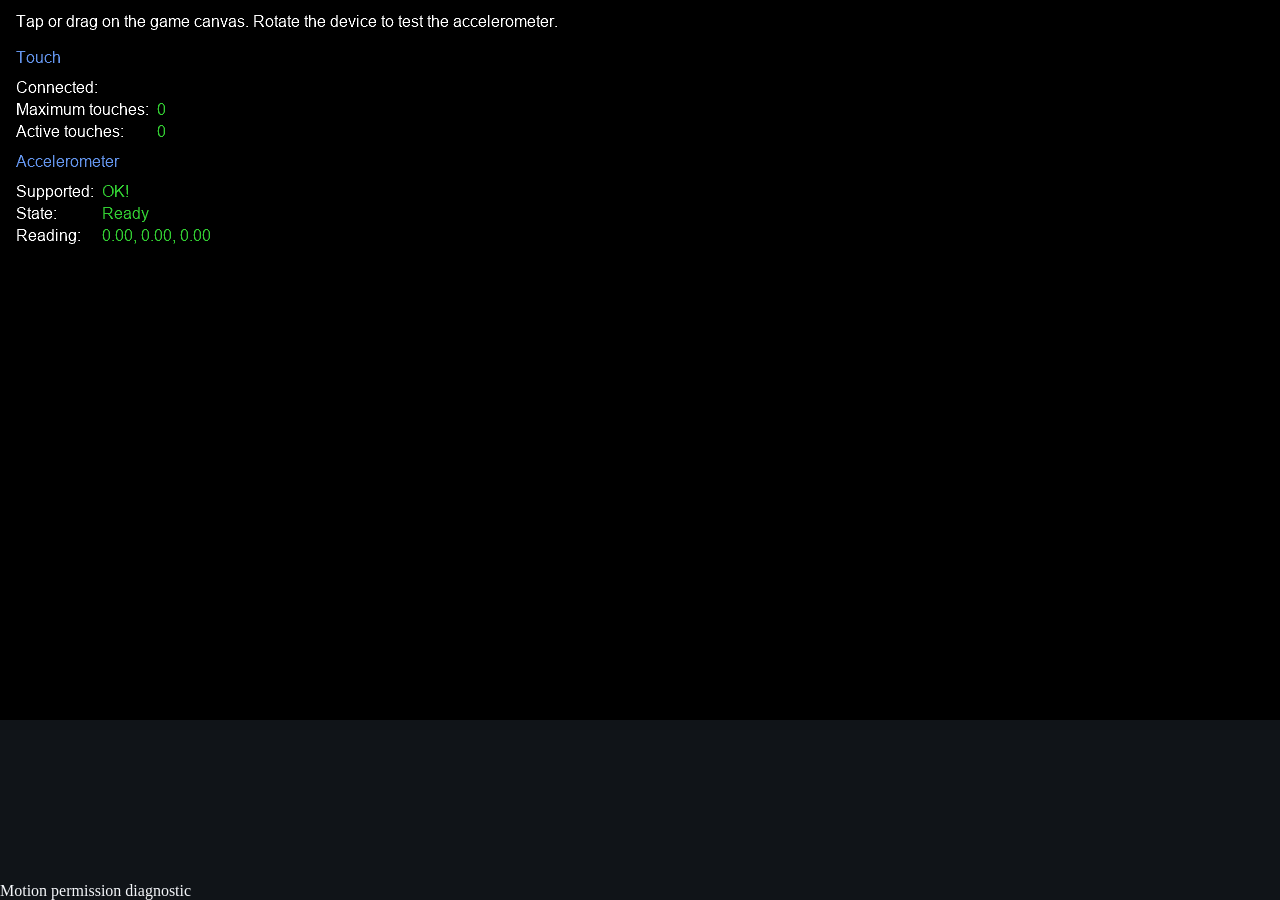
==== index.html @ 0f539017 "opt-in with click" ====
<!DOCTYPE html>
<html lang="en">

<head>
    <meta charset="utf-8">
    <meta name="viewport" content="width=device-width, initial-scale=1">
    <title>MonoGame.Web Mobile Input Validation</title>
    <link rel="icon" href="./favicon.ico">
    <link rel="stylesheet" href="./host.css">
</head>

<body>
    <main id="validation-page">
        <main id="monogame-host"
              data-application-name="MonoGame.Web Mobile Input Validation"
              data-canvas-id="canvas"
              data-content-base-uri="./"
              data-status-id="monogame-host-status"
              data-runtime-script-uri=""
              data-host-exports-type-name=""
              data-main-assembly-name="">
            <canvas id="canvas"
                    width="960"
                    height="540"
                    aria-label="MonoGame mobile input validation canvas"></canvas>
            <p id="monogame-host-status"
               class="host-status"
               hidden
               role="alert"></p>
        </main>

        <label for="accelerometer-permission-diagnostic">Motion permission diagnostic</label>
        <textarea id="accelerometer-permission-diagnostic"
                  hidden
                  readonly
                  rows="5"></textarea>
    </main>

    <noscript>
        <p class="noscript-banner">MonoGame.Web requires JavaScript.</p>
    </noscript>

    <script type="module"
            src="./main.js"></script>
</body>

</html>
---- host.css ----
html,
body {
    width: 100%;
    min-height: 100%;
    margin: 0;
}

body {
    background: #101418;
    color: #f5f7fa;
}

#validation-page {
    display: flex;
    flex-direction: column;
    min-height: 100vh;
    min-height: 100dvh;
}

#monogame-host {
    position: relative;
    flex: 1 1 auto;
    min-height: 0;
    overflow: hidden;
}

#canvas {
    display: block;
    width: 100%;
    height: 100%;
    border: 0;
    background: #000000;
}

#accelerometer-permission-diagnostic {
    box-sizing: border-box;
    width: calc(100% - 2rem);
    margin: 0.5rem 1rem 1rem;
    resize: vertical;
}

.host-status {
    position: absolute;
    right: 1rem;
    bottom: 1rem;
    left: 1rem;
    margin: 0;
    padding: 0.75rem 1rem;
    background: rgba(136, 35, 35, 0.92);
    color: #ffffff;
    font: 14px/1.4 "Segoe UI", Tahoma, Geneva, Verdana, sans-serif;
}

.noscript-banner {
    margin: 0;
    padding: 1rem;
    background: #882323;
    color: #ffffff;
    font: 14px/1.4 "Segoe UI", Tahoma, Geneva, Verdana, sans-serif;
}
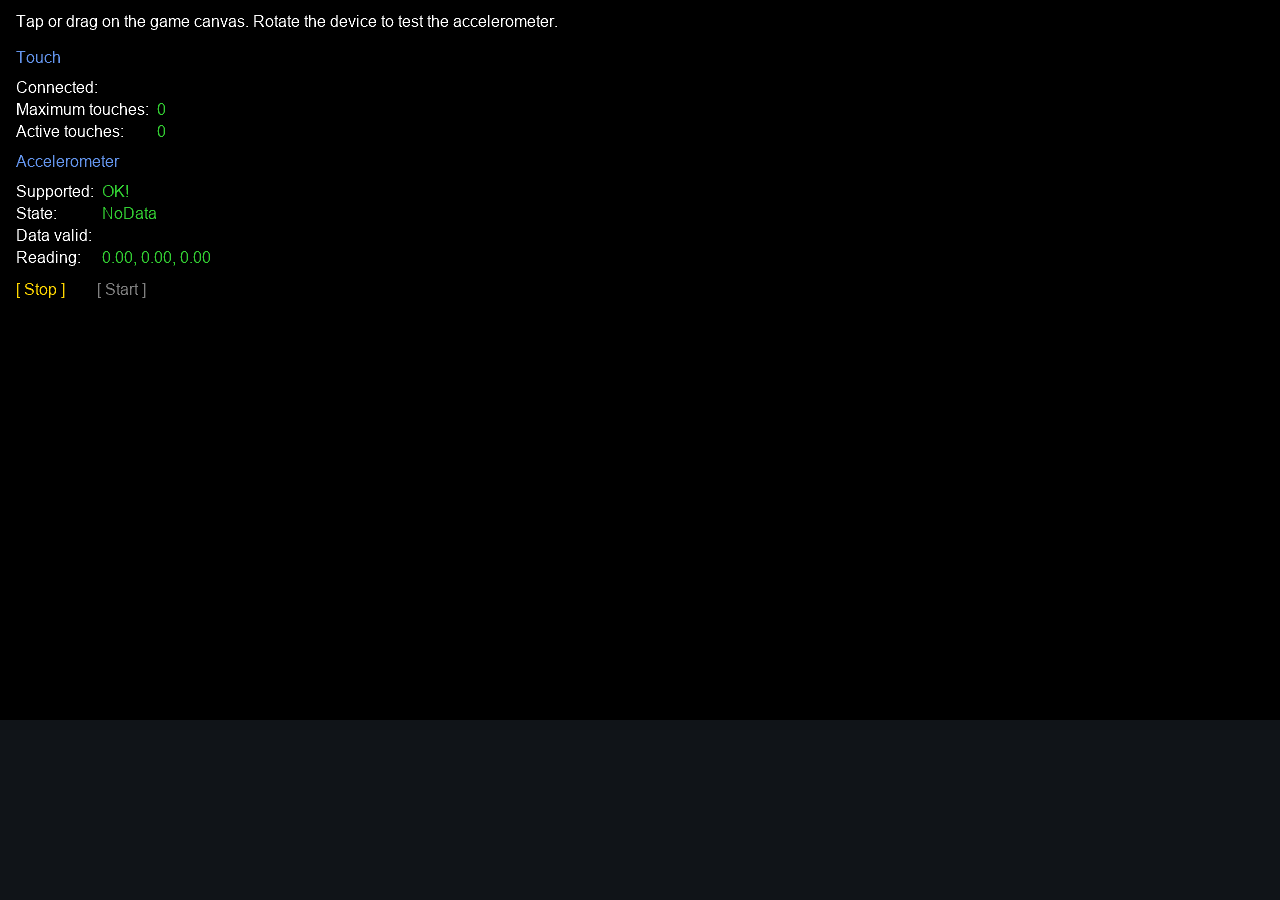
==== commit 4028d7ec: "bleh" ====
--- a/index.html
+++ b/index.html
@@ -5,8 +5,51 @@
     <meta charset="utf-8">
     <meta name="viewport" content="width=device-width, initial-scale=1">
     <title>MonoGame.Web Mobile Input Validation</title>
-    <link rel="icon" href="./favicon.ico">
-    <link rel="stylesheet" href="./host.css">
+    <style>
+        html, body {
+            width: 100%;
+            min-height: 100%;
+            margin: 0;
+        }
+
+        body {
+            background: #101418;
+            color: #f5f7fa;
+        }
+
+        #validation-page {
+            display: flex;
+            flex-direction: column;
+            min-height: 100vh;
+            min-height: 100dvh;
+        }
+
+        #monogame-host {
+            position: relative;
+            flex: 1 1 auto;
+            min-height: 0;
+            overflow: hidden;
+        }
+
+        #canvas {
+            display: block;
+            width: 100%;
+            height: 100%;
+            border: 0;
+            background: #000;
+        }
+
+        .host-status {
+            position: absolute;
+            right: 1rem;
+            bottom: 1rem;
+            left: 1rem;
+            margin: 0;
+            padding: 0.75rem 1rem;
+            background: #882323;
+            color: #fff;
+        }
+    </style>
 </head>
 
 <body>
@@ -16,9 +59,10 @@
               data-canvas-id="canvas"
               data-content-base-uri="./"
               data-status-id="monogame-host-status"
-              data-runtime-script-uri=""
-              data-host-exports-type-name=""
-              data-main-assembly-name="">
+              data-runtime-script-uri="./_framework/dotnet.js"
+              data-host-exports-type-name="TestWebMobileInputValidation.HostExports"
+              data-main-assembly-name="TestWebMobileInputValidation.dll"
+              data-canvas-resize-policy="Adaptive">
             <canvas id="canvas"
                     width="960"
                     height="540"
@@ -29,19 +73,30 @@
                role="alert"></p>
         </main>
 
-        <label for="accelerometer-permission-diagnostic">Motion permission diagnostic</label>
-        <textarea id="accelerometer-permission-diagnostic"
-                  hidden
-                  readonly
-                  rows="5"></textarea>
     </main>
 
     <noscript>
         <p class="noscript-banner">MonoGame.Web requires JavaScript.</p>
     </noscript>
 
-    <script type="module"
-            src="./main.js"></script>
+    <script type="module">
+        const root = document.getElementById("monogame-host");
+        const canvas = document.getElementById("canvas");
+        const statusElement = document.getElementById("monogame-host-status");
+        const { start } = await import("./_monogame/monogame-web-host.js");
+
+        start({
+            root,
+            canvas,
+            managed: {
+                assemblyName: "TestWebMobileInputValidation",
+                hostExportsTypeName: "TestWebMobileInputValidation.HostExports"
+            },
+            applicationName: "MonoGame.Web Mobile Input Validation",
+            canvasResizePolicy: "Adaptive",
+            statusElement
+        });
+    </script>
 </body>
 
 </html>
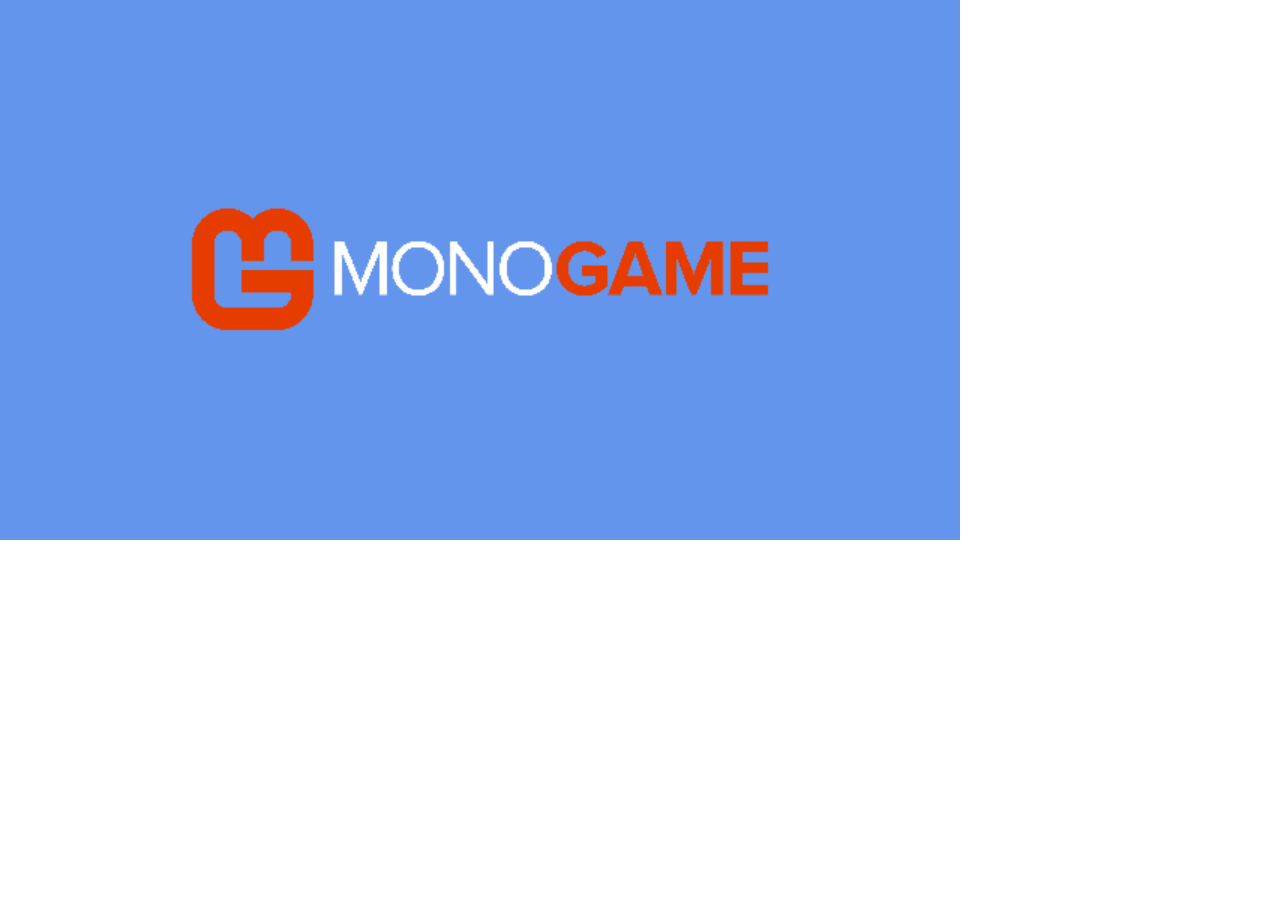
==== commit a66f6d85: "bleh" ====
--- a/index.html
+++ b/index.html
@@ -1,102 +1,423 @@
 <!DOCTYPE html>
 <html lang="en">
-
 <head>
     <meta charset="utf-8">
     <meta name="viewport" content="width=device-width, initial-scale=1">
-    <title>MonoGame.Web Mobile Input Validation</title>
+    <title>MonoGame.Web Browser Host Validation</title>
     <style>
-        html, body {
-            width: 100%;
-            min-height: 100%;
-            margin: 0;
-        }
-
-        body {
-            background: #101418;
-            color: #f5f7fa;
-        }
-
-        #validation-page {
-            display: flex;
-            flex-direction: column;
-            min-height: 100vh;
-            min-height: 100dvh;
-        }
-
-        #monogame-host {
-            position: relative;
-            flex: 1 1 auto;
-            min-height: 0;
-            overflow: hidden;
-        }
-
-        #canvas {
-            display: block;
-            width: 100%;
-            height: 100%;
-            border: 0;
-            background: #000;
-        }
-
-        .host-status {
-            position: absolute;
-            right: 1rem;
-            bottom: 1rem;
-            left: 1rem;
-            margin: 0;
-            padding: 0.75rem 1rem;
-            background: #882323;
-            color: #fff;
-        }
+        html, body { margin: 0; min-width: 100%; min-height: 100%; overscroll-behavior: none; }
+        #monogame-host { position: fixed; inset: 0; overflow: hidden; }
+        #monogame-host[data-canvas-resize-policy="Project"], #monogame-host[data-canvas-resize-policy="None"] { position: relative; inset: auto; display: inline-block; }
+        #canvas { display: block; width: 100%; height: 100%; border: 0; background: #000; touch-action: none; user-select: none; -webkit-tap-highlight-color: transparent; }
+        #monogame-host[data-canvas-resize-policy="Project"] #canvas, #monogame-host[data-canvas-resize-policy="None"] #canvas { width: auto; height: auto; }
+        #fullscreen-validation-control { position: absolute; z-index: 2; top: 1rem; left: 1rem; }
+        #keyboard-fullscreen-controls { position: absolute; z-index: 2; top: 1rem; left: 1rem; right: 1rem; max-width: 28rem; padding: 0.75rem; border-radius: 0.5rem; background: #17161d; color: white; font: 1rem system-ui, sans-serif; }
+        #keyboard-fullscreen-controls[hidden] { display: none; }
+        #keyboard-fullscreen-controls button { min-height: 44px; padding: 0.5rem 0.75rem; font: inherit; }
+        #keyboard-fullscreen-state { display: block; margin-top: 0.5rem; white-space: pre-line; overflow-wrap: anywhere; }
+        #monogame-shell-loading, #monogame-shell-error { position: absolute; z-index: 1; inset: 0; display: grid; place-items: center; padding: 2rem; background: #17161d; color: #f7f5f5; font-family: system-ui, sans-serif; text-align: center; }
+        #monogame-shell-loading[hidden], #monogame-shell-error[hidden] { display: none; }
+        #monogame-shell-loading { pointer-events: none; }
+        .monogame-shell-panel { max-width: 24rem; }
+        .monogame-shell-brand { display: flex; align-items: center; justify-content: center; gap: 0.75rem; font-size: 1.5rem; font-weight: 700; letter-spacing: 0.04em; }
+        .monogame-shell-brand img { width: 3rem; height: 3rem; }
+        .monogame-shell-brand .monogame-shell-logo { display: block; width: min(14rem, calc(100vw - 4rem)); height: auto; }
+        #monogame-shell-message { margin: 1.5rem 0 0; line-height: 1.5; }
+        .monogame-shell-indicator { width: min(100%, 16rem); height: 0.25rem; margin: 1rem auto 0; overflow: hidden; border-radius: 999px; background: #3d3a45; }
+        .monogame-shell-indicator::before { display: block; width: 40%; height: 100%; content: ""; border-radius: inherit; background: #e73c00; animation: monogame-shell-loading 1.2s ease-in-out infinite; }
+        #monogame-shell-error { background: #321d23; }
+        @keyframes monogame-shell-loading { from { transform: translateX(-125%); } to { transform: translateX(350%); } }
+        @media (prefers-reduced-motion: reduce) { .monogame-shell-indicator::before { animation: none; transform: translateX(75%); } }
     </style>
 </head>
-
 <body>
-    <main id="validation-page">
-        <main id="monogame-host"
-              data-application-name="MonoGame.Web Mobile Input Validation"
-              data-canvas-id="canvas"
-              data-content-base-uri="./"
-              data-status-id="monogame-host-status"
-              data-runtime-script-uri="./_framework/dotnet.js"
-              data-host-exports-type-name="TestWebMobileInputValidation.HostExports"
-              data-main-assembly-name="TestWebMobileInputValidation.dll"
-              data-canvas-resize-policy="Adaptive">
-            <canvas id="canvas"
-                    width="960"
-                    height="540"
-                    aria-label="MonoGame mobile input validation canvas"></canvas>
-            <p id="monogame-host-status"
-               class="host-status"
-               hidden
-               role="alert"></p>
-        </main>
-
+    <main id="monogame-host">
+        <canvas id="canvas" width="320" height="180" aria-label="MonoGame browser host canvas"></canvas>
+        <section id="keyboard-fullscreen-controls" hidden aria-label="Keyboard fullscreen test">
+            <button id="keyboard-enter-fullscreen" type="button">Enter fullscreen</button>
+            <button id="keyboard-exit-fullscreen" type="button">Exit fullscreen</button>
+            <p>Enter fullscreen, then tap the game button below to open the input dialog.</p>
+            <output id="keyboard-fullscreen-state" role="status" aria-live="polite">Waiting for the game.</output>
+        </section>
+        <section id="monogame-shell-loading" hidden aria-labelledby="monogame-shell-loading-title">
+            <div class="monogame-shell-panel">
+                <div class="monogame-shell-brand">
+                    <img id="monogame-shell-loading-title" class="monogame-shell-logo" src="./mglogo.svg" alt="MonoGame">
+                </div>
+                <p id="monogame-shell-message" role="status" aria-live="polite">Starting MonoGame...</p>
+                <div class="monogame-shell-indicator" aria-hidden="true"></div>
+            </div>
+        </section>
+        <section id="monogame-shell-error" hidden role="alert" aria-labelledby="monogame-shell-error-title">
+            <div class="monogame-shell-panel">
+                <div class="monogame-shell-brand">
+                    <img src="./favicon.ico" alt="">
+                    <span id="monogame-shell-error-title">MonoGame could not start</span>
+                </div>
+                <p id="monogame-shell-error-message"></p>
+            </div>
+        </section>
     </main>
-
-    <noscript>
-        <p class="noscript-banner">MonoGame.Web requires JavaScript.</p>
-    </noscript>
-
+    <noscript><p>MonoGame.Web requires JavaScript.</p></noscript>
     <script type="module">
-        const root = document.getElementById("monogame-host");
-        const canvas = document.getElementById("canvas");
-        const statusElement = document.getElementById("monogame-host-status");
-        const { start } = await import("./_monogame/monogame-web-host.js");
-
-        start({
-            root,
-            canvas,
-            managed: {
-                assemblyName: "TestWebMobileInputValidation",
-                hostExportsTypeName: "TestWebMobileInputValidation.HostExports"
-            },
-            applicationName: "MonoGame.Web Mobile Input Validation",
-            canvasResizePolicy: "Adaptive",
-            statusElement
-        });
+        const query = new URLSearchParams(globalThis.location.search);
+        const keyboardFullscreenEnabled = query.has("keyboard-fullscreen");
+        let dialogFullscreenTarget = null;
+        const canvasResizePolicy = query.get("canvas-resize-policy") ?? "Adaptive";
+        const shellMode = query.get("shell");
+        const defaultShellEnabled = shellMode === "default" || shellMode === "error" || shellMode === "canvas-id";
+        const loadingScreen = document.getElementById("monogame-shell-loading");
+        const loadingMessage = document.getElementById("monogame-shell-message");
+        const errorScreen = document.getElementById("monogame-shell-error");
+        const errorMessage = document.getElementById("monogame-shell-error-message");
+        const DropBudgetBatchCount = 65;
+        let entryStopCompletion = null;
+        const DropBudgetFileByteLength = 1024 * 1024;
+        if (defaultShellEnabled) {
+            loadingScreen.hidden = false;
+        }
+
+        function showShellError(message) {
+            loadingScreen.remove();
+            errorMessage.textContent = message;
+            errorScreen.hidden = false;
+        }
+
+        function dispatchKeyboardEvent(type, code, key) {
+            globalThis.dispatchEvent(new KeyboardEvent(type, { code, key }));
+        }
+
+        async function waitForDropBatchReleaseAsync(host, batchNumber) {
+            const timeout = globalThis.performance.now() + 10000;
+            while (host.window.stagedDropBatches.length > 0 || host.window.stagedDropBytes > 0) {
+                if (globalThis.performance.now() >= timeout) {
+                    throw new Error(`Drop batch ${batchNumber} was not released within ten seconds.`);
+                }
+
+                await new Promise((resolve) => globalThis.setTimeout(resolve, 0));
+            }
+        }
+
+        async function validateDropBudgetAsync(host) {
+            const fileSystem = host.native.fileSystem;
+            const fileBytes = new Uint8Array(DropBudgetFileByteLength);
+
+            for (let batchNumber = 1; batchNumber <= DropBudgetBatchCount; batchNumber++) {
+                const file = new File([fileBytes], `drop-budget-${batchNumber}.bin`, {
+                    type: "application/octet-stream"
+                });
+                await host.window.stageDroppedFilesAsync(
+                    [file],
+                    fileSystem,
+                    host.native.notifyFileDrop,
+                    host.native.notifyFileDropComplete);
+                await waitForDropBatchReleaseAsync(host, batchNumber);
+            }
+
+            globalThis.MonoGameWebHostValidation.reportPhase(
+                "dropBudgetValidated",
+                `Validated ${DropBudgetBatchCount} sequential ${DropBudgetFileByteLength}-byte drops across the 64 MiB staging budget.`);
+        }
+
+        globalThis.MonoGameWebHostValidation = {
+            isKeyboardFullscreenValidationEnabled() {
+                return keyboardFullscreenEnabled;
+            },
+            getKeyboardFullscreenCanvasWidth() {
+                return document.getElementById("canvas").clientWidth;
+            },
+            getKeyboardFullscreenCanvasHeight() {
+                return document.getElementById("canvas").clientHeight;
+            },
+            reportKeyboardFullscreenState(phase) {
+                const dialog = document.querySelector("#monogame-host dialog");
+                const fullscreenTarget = document.fullscreenElement;
+                const modal = dialog?.matches(":modal") ?? false;
+                if (phase === "dialog opened") {
+                    if (!modal) {
+                        throw new Error("The keyboard dialog did not open as a modal. Verify the matching framework and runtime packages.");
+                    }
+                    dialogFullscreenTarget = fullscreenTarget;
+                }
+                const retained = phase === "dialog closed" && dialogFullscreenTarget != null
+                    ? `\nFullscreen retained: ${fullscreenTarget === dialogFullscreenTarget ? "yes" : "no"}`
+                    : "";
+                const message = `${phase}\nFullscreen: ${fullscreenTarget?.id ?? "inactive"}\nDialog: ${modal ? "modal" : "closed"}\nInput focused: ${dialog?.contains(document.activeElement) ? "yes" : "no"}${retained}`;
+                document.getElementById("keyboard-fullscreen-state").textContent = message;
+                console.info("[BrowserHostValidation]", "keyboardFullscreenState", message);
+            },
+            reportPhase(phaseName, message) {
+                console.info("[BrowserHostValidation]", phaseName, message);
+                if (phaseName === "entryPoint" && query.has("host-stop-entry")) {
+                    queueMicrotask(() => {
+                        entryStopCompletion = globalThis.MonoGameWebHost.getActiveHost().stop();
+                    });
+                }
+            },
+            validateCanvasSize(drawingBufferWidth, drawingBufferHeight, cssWidth, cssHeight) {
+                const canvas = document.getElementById("canvas");
+                if (canvas == null) {
+                    throw new Error("The validation canvas was not found.");
+                }
+
+                const canvasBounds = canvas.getBoundingClientRect();
+                if (canvas.width !== drawingBufferWidth
+                    || canvas.height !== drawingBufferHeight
+                    || Math.round(canvasBounds.width) !== cssWidth
+                    || Math.round(canvasBounds.height) !== cssHeight) {
+                    throw new Error(`Expected canvas drawing buffer ${drawingBufferWidth}x${drawingBufferHeight} and CSS size ${cssWidth}x${cssHeight}, but found drawing buffer ${canvas.width}x${canvas.height} and CSS size ${canvasBounds.width}x${canvasBounds.height}.`);
+                }
+            },
+            getDevicePixelWidth(cssWidth) {
+                return Math.round(cssWidth * globalThis.devicePixelRatio);
+            },
+            getDevicePixelHeight(cssHeight) {
+                return Math.round(cssHeight * globalThis.devicePixelRatio);
+            },
+            requestMouseMove(cssX, cssY) {
+                const canvas = document.getElementById("canvas");
+                if (canvas == null) {
+                    throw new Error("The validation canvas was not found.");
+                }
+
+                canvas.dispatchEvent(new MouseEvent("mousemove", {
+                    bubbles: true,
+                    clientX: cssX,
+                    clientY: cssY
+                }));
+            },
+            requestFocusLifecycleValidation() {
+                globalThis.dispatchEvent(new Event("blur"));
+                globalThis.dispatchEvent(new Event("focus"));
+            },
+            requestKeyboardKeyDown(code, key) {
+                dispatchKeyboardEvent("keydown", code, key);
+            },
+            requestKeyboardKeyUp(code, key) {
+                dispatchKeyboardEvent("keyup", code, key);
+            },
+            requestKeyboardFocusLoss() {
+                globalThis.dispatchEvent(new Event("blur"));
+            },
+            requestKeyboardFocusRestore() {
+                globalThis.dispatchEvent(new Event("focus"));
+            },
+            isManualFocusValidationEnabled() {
+                return !query.has("auto-exit") || query.has("fullscreen") || query.has("embed-fullscreen") || query.has("file-drop");
+            },
+            isFullscreenValidationEnabled() {
+                return query.has("fullscreen");
+            },
+            isEmbeddingFullscreenValidationEnabled() {
+                return query.has("embed-fullscreen");
+            },
+            isAdaptiveCanvasResizeValidationEnabled() {
+                return canvasResizePolicy === "Adaptive";
+            },
+            isKeyboardValidationEnabled() {
+                return query.has("keyboard");
+            },
+            isFileDropValidationEnabled() {
+                return query.has("file-drop");
+            },
+            isUnsupportedFeatureValidationEnabled() {
+                return query.has("unsupported-features");
+            },
+            isEmscriptenMainLoopFailureValidationEnabled() {
+                return query.has("emscripten-main-loop-error");
+            },
+        };
+
+        try {
+            const root = document.getElementById("monogame-host");
+            const canvas = document.getElementById("canvas");
+            if (root == null || canvas == null) {
+                throw new Error("The validation host elements were not found.");
+            }
+
+            if (shellMode === "canvas-id") {
+                canvas.id = "validation-canvas";
+            }
+
+            const { start } = await import("./_monogame/monogame-web-host.js");
+            const hostOptions = {
+                root,
+                canvas,
+                applicationName: "MonoGame.Web Browser Host Validation",
+                startupContentManifestUri: query.has("host-ready-error") ? "_monogame/missing-validation-manifest.txt" : undefined,
+                canvasResizePolicy: shellMode === "error" ? "Invalid" : canvasResizePolicy,
+                onStatus: ({ stage, message }) => {
+                    globalThis.MonoGameWebHostValidation.reportPhase(stage, message);
+                    if (defaultShellEnabled) {
+                        loadingMessage.textContent = message;
+                    }
+                },
+                onFirstFrame: () => {
+                    if (defaultShellEnabled) {
+                        loadingScreen.remove();
+                    }
+
+                    globalThis.MonoGameWebHostValidation.reportPhase("objectBootstrap", "The first managed frame completed.");
+
+                    if (canvasResizePolicy === "Adaptive" && !query.has("embed-fullscreen") && !keyboardFullscreenEnabled) {
+                        canvas.style.width = "960px";
+                        canvas.style.height = "540px";
+                    }
+
+                    if (keyboardFullscreenEnabled) {
+                        document.getElementById("keyboard-fullscreen-controls").hidden = false;
+                        globalThis.MonoGameWebHostValidation.reportKeyboardFullscreenState("Game ready");
+                    }
+
+                    if (query.has("drop-budget")) {
+                        void validateDropBudgetAsync(host).catch((error) => {
+                            console.error("[BrowserHostValidation]", "Drop-budget validation failed.", error);
+                            showShellError(error instanceof Error ? error.message : String(error));
+                        });
+                    }
+                },
+                onError: ({ stage, code, message }) => {
+                    showShellError(`${stage}: ${code} - ${message}`);
+
+                    globalThis.MonoGameWebHostValidation.reportPhase(stage, `${code}: ${message}`);
+                }
+            };
+            const host = start(hostOptions);
+
+            if (keyboardFullscreenEnabled) {
+                const state = document.getElementById("keyboard-fullscreen-state");
+                document.getElementById("keyboard-enter-fullscreen").addEventListener("click", async () => {
+                    try {
+                        if (typeof root.requestFullscreen !== "function") {
+                            state.textContent = "Fullscreen API is unavailable in this browser. A windowed dialog test is still possible.";
+                            return;
+                        }
+                        // Call directly from the DOM gesture, before awaiting anything.
+                        await root.requestFullscreen();
+                        globalThis.MonoGameWebHostValidation.reportKeyboardFullscreenState("Fullscreen request completed");
+                    }
+                    catch (error) {
+                        state.textContent = `Fullscreen request failed: ${error instanceof Error ? error.message : String(error)}`;
+                    }
+                });
+                document.getElementById("keyboard-exit-fullscreen").addEventListener("click", async () => {
+                    try {
+                        if (document.fullscreenElement != null) {
+                            await document.exitFullscreen();
+                        }
+                    }
+                    catch (error) {
+                        state.textContent = `Fullscreen exit failed: ${error instanceof Error ? error.message : String(error)}`;
+                    }
+                });
+                document.addEventListener("fullscreenchange", () => globalThis.MonoGameWebHostValidation.reportKeyboardFullscreenState("Fullscreen changed"));
+                root.addEventListener("focusin", (event) => {
+                    if (event.target instanceof HTMLInputElement && event.target.closest("dialog") != null) {
+                        globalThis.MonoGameWebHostValidation.reportKeyboardFullscreenState("Input focused");
+                    }
+                });
+            }
+
+            if (query.has("single-active-host")) {
+                try {
+                    start(hostOptions);
+                    throw new Error("The browser host accepted a second active session.");
+                }
+                catch (error) {
+                    if (error?.code !== "host_already_active") {
+                        throw error;
+                    }
+
+                    globalThis.MonoGameWebHostValidation.reportPhase(
+                        "singleActiveHostValidated",
+                        "The second browser-host start was rejected while the first session remained active.");
+                }
+            }
+
+            if (query.has("fullscreen")) {
+                const fullscreenButton = document.createElement("button");
+                fullscreenButton.id = "fullscreen-validation-control";
+                fullscreenButton.type = "button";
+                fullscreenButton.textContent = "Enter fullscreen";
+                fullscreenButton.addEventListener("click", () => host.window.requestFullscreen());
+                root.appendChild(fullscreenButton);
+
+                document.addEventListener("fullscreenchange", () => {
+                    const fullscreen = document.fullscreenElement === root;
+                    globalThis.MonoGameWebHostValidation.reportPhase(
+                        "browserFullscreenChanged",
+                        `Browser host fullscreen is ${fullscreen ? "active" : "inactive"}.`);
+                });
+            }
+
+            if (query.has("host-stop-startup")) {
+                const stopping = host.stop();
+                if (stopping !== host.stop()) {
+                    throw new Error("Repeated stop calls returned different promises.");
+                }
+
+                try {
+                    await host.ready;
+                    throw new Error("A stopped startup reported readiness.");
+                }
+                catch (error) {
+                    if (error?.code !== "host_stopped") {
+                        throw error;
+                    }
+                }
+
+                await stopping;
+                globalThis.MonoGameWebHostValidation.reportPhase("hostStartupStopValidated", "Stopped before runtime startup and rejected readiness.");
+            }
+            else if (query.has("host-ready-error")) {
+                try {
+                    await host.ready;
+                    throw new Error("Failed startup reported readiness.");
+                }
+                catch (error) {
+                    if (error?.code !== "content_manifest_fetch_failed") {
+                        throw error;
+                    }
+                }
+
+                await host.stop();
+                globalThis.MonoGameWebHostValidation.reportPhase("hostReadyFailureValidated", "Startup failure rejected readiness and completed cleanup.");
+            }
+            else if (query.has("host-stop-entry")) {
+                try {
+                    await host.ready;
+                    throw new Error("The game started after an entry-point stop request.");
+                }
+                catch (error) {
+                    if (error?.code !== "host_stopped") {
+                        throw error;
+                    }
+                }
+
+                await entryStopCompletion;
+                globalThis.MonoGameWebHostValidation.reportPhase("hostEntryStopValidated", "Stopped while the entry point staged content, before the game started.");
+            }
+            else if (query.has("host-stop")) {
+                await host.ready;
+                globalThis.MonoGameWebHostValidation.reportPhase("hostReadyValidated", "Readiness resolved after the first frame.");
+                const stopping = host.stop();
+                if (stopping !== host.stop()) {
+                    throw new Error("Repeated stop calls returned different promises.");
+                }
+
+                await stopping;
+                if (globalThis.MonoGameWebHost.getActiveHost() != null) {
+                    throw new Error("The stopped host retained its active browser bridge.");
+                }
+
+                globalThis.MonoGameWebHostValidation.reportPhase("hostStopValidated", "Managed exit and browser cleanup completed through stop().");
+            }
+        }
+        catch (error) {
+            showShellError(error instanceof Error ? error.message : "The MonoGame browser host could not start.");
+
+            console.error("[BrowserHostValidation]", "Validation bootstrap failed.", error);
+        }
     </script>
 </body>
-
 </html>
